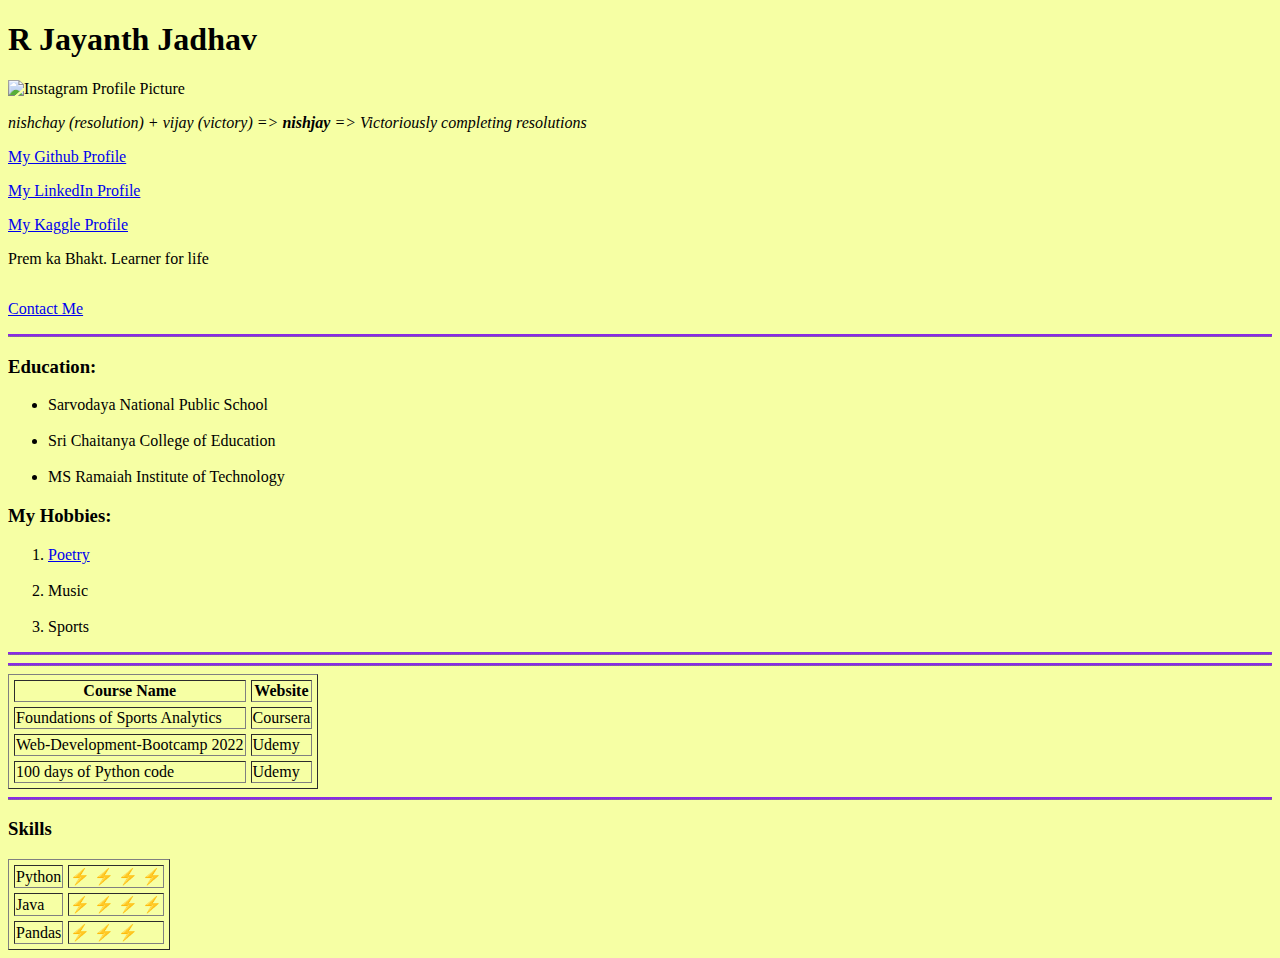
==== HTML-Personal/index.html @ b8f8b4b7 "dottrd" ====
<!DOCTYPE html>
<html lang="en">
<head>
    <meta charset="UTF-8">
    <meta http-equiv="X-UA-Compatible" content="IE=edge">
    <meta name="viewport" content="width=device-width, initial-scale=1.0">
    <title>Nishjay's Personal Site</title>

    <style>
        body
        { 
            background-color: #F6FFA4;

        }

        hr 
        {
            background-color: blueviolet;
            border-style: none;
            height: 2px;
            border-bottom-style: dotted;
        }

    </style>
</head>
<body>
    <h1> R Jayanth Jadhav</h1>
    <table>
        <tr>
            <img src = "https://hosting.photobucket.com/images/i/nishjay1310/301017178_203930925308392_8256375744976507007_n.jpg?width=320&height=320&fit=bounds", alt = "Instagram Profile Picture">

        </tr>
        <tr>
            <p><em>nishchay (resolution) + vijay (victory) => <strong>nishjay</strong> => Victoriously completing resolutions</em></p>
            <p><a href="https://www.github.com/nishjay">My Github Profile</a></p>
            <p><a href="https://www.linkedin.com/in/nishjay/"> My LinkedIn Profile</a></p>
            <p><a href="https://www.kaggle.com/nishjay1310">My Kaggle Profile</a></p>
            <p>Prem ka Bhakt. Learner for life</p>
        </tr>
    </table>
    
    
    
    <p><a href="https://htmlpreview.github.io/?https://github.com/nishJay/Web-Development-Bootcamp/blob/main/HTML-Personal/contactMe.html">Contact Me</a></p>
    <hr>
    <h3> Education:</h3>
        <ul><li>Sarvodaya National Public School</li><br>
            <li>Sri Chaitanya College of Education<br><br></li>
            <li>MS Ramaiah Institute of Technology<br></li>
        </ul>
    
    <h3>My Hobbies: </h3>
    <ol>
        <li><a href="https://www.instagram.com/timefully_true">Poetry</a></li><br>
        <li>Music</li><br>
        <li>Sports</li>
    </ol>
    <hr>
    <table border="1" , cellspacing = "5">
        <thead>
            <tr>
                <th>Course Name</th>
                <th>Website</th>
            </tr>
        </thead>
        <hr>
        <tbody>
        <tr>
            <td>Foundations of Sports Analytics</td><td>Coursera</td>
        </tr>
        <tr>
            <td>Web-Development-Bootcamp 2022</td><td>Udemy</td>
        </tr>
        <tr>
            <td>100 days of Python code</td><td>Udemy</td>
        </tr>
        </tbody>
    </table>
    <hr>
    <h3>Skills</h3>
    <table border = "1", cellspacing = "5">
        <tr>
        <td>Python</td>
        <td>&#9889 &#9889 &#9889 &#9889</td>
        </tr>
        <tr>
            <td>Java</td>
            <td>&#9889 &#9889 &#9889 &#9889</td>
        </tr>
        <tr>
            <td>Pandas</td>
            <td>&#9889 &#9889 &#9889</td>
        </tr>
        
        
    </table>
    

</body>
</html>
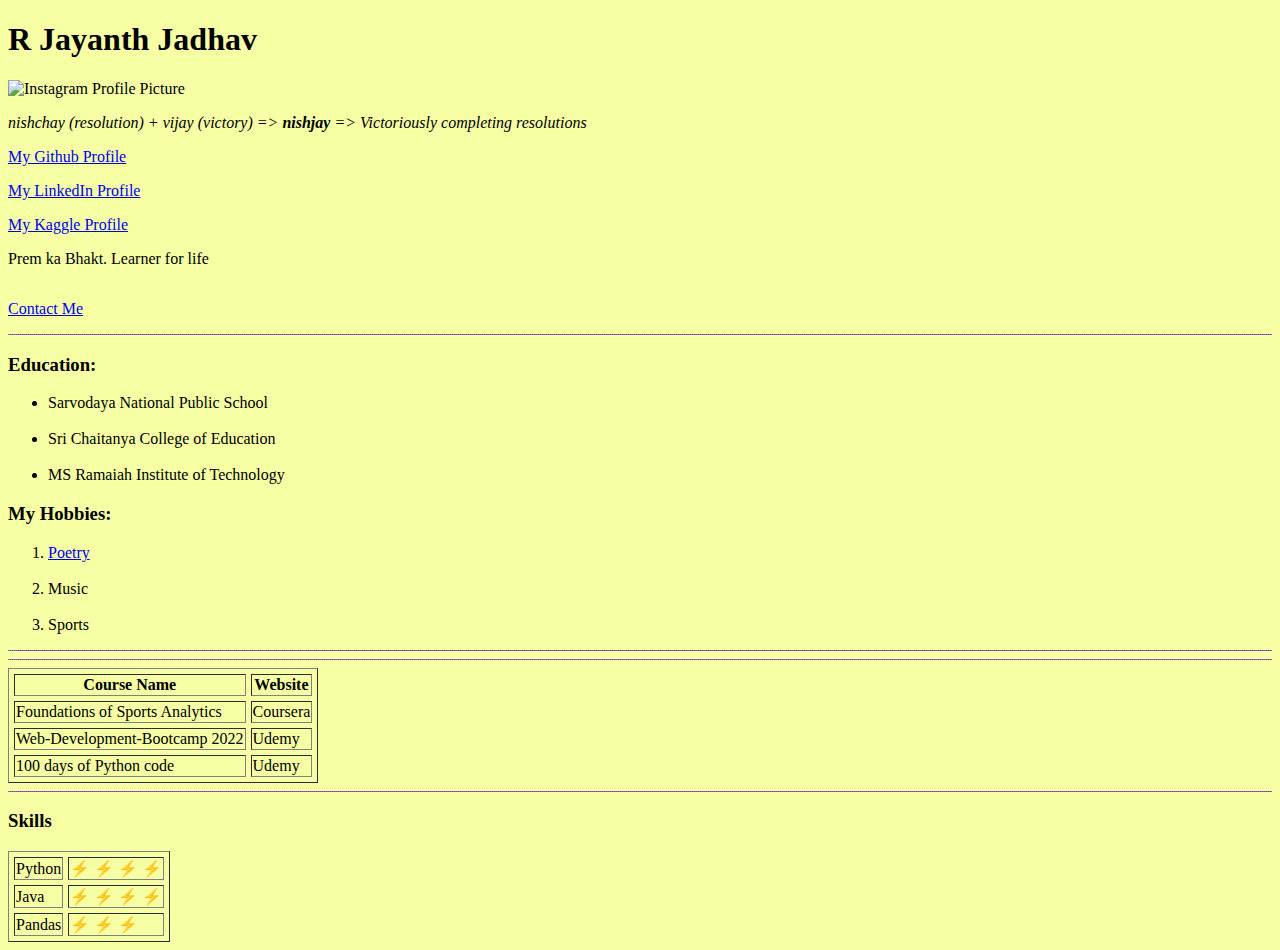
==== commit 8dce285e: "dotted" ====
--- a/HTML-Personal/index.html
+++ b/HTML-Personal/index.html
@@ -16,9 +16,9 @@
         hr 
         {
             background-color: blueviolet;
-            border-style: none;
-            height: 2px;
-            border-bottom-style: dotted;
+            border-style: dotted none none;
+            height: 0px;
+            
         }
 
     </style>
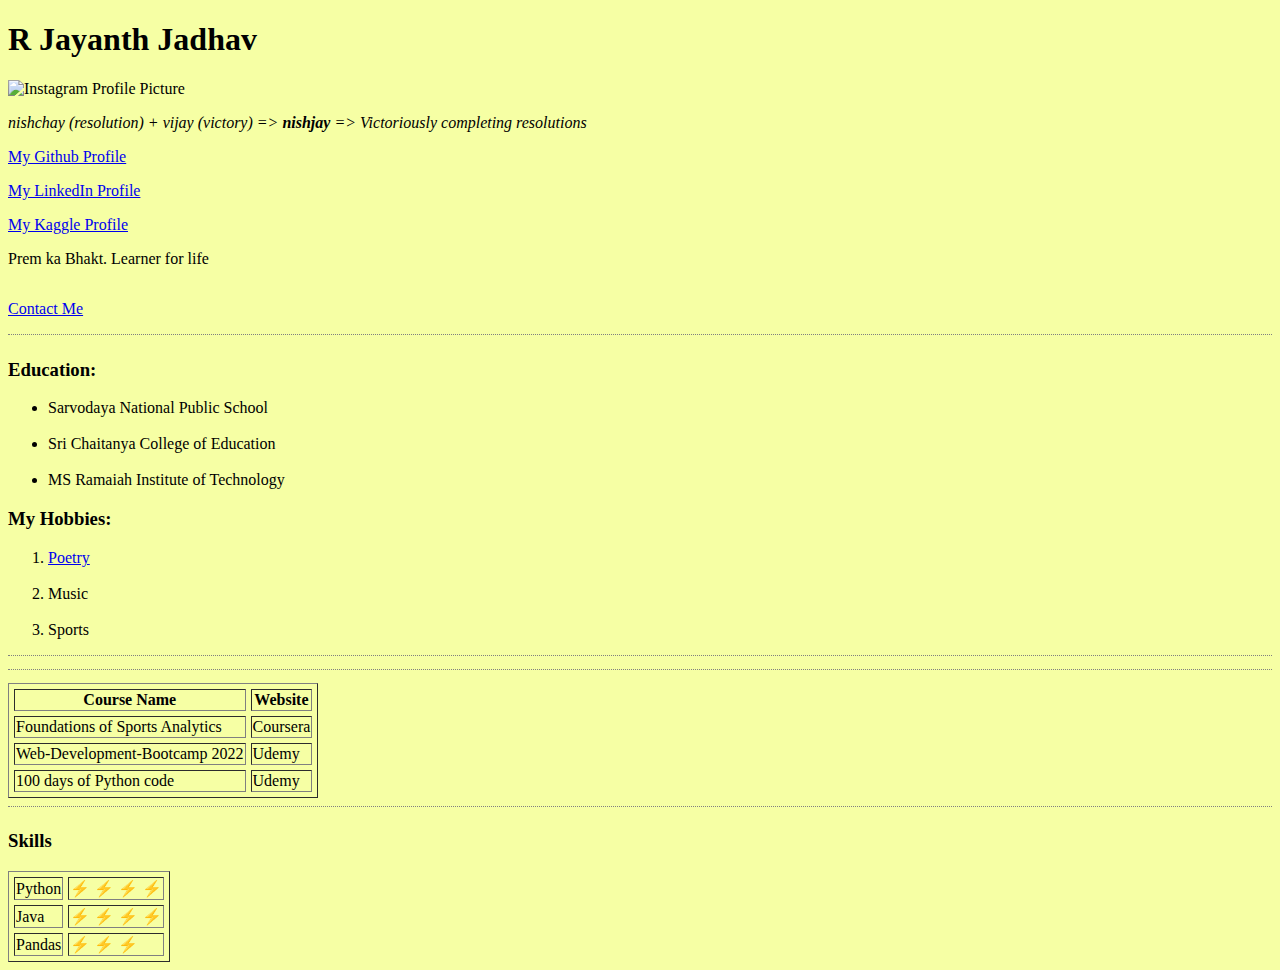
==== commit ecde9a29: "border" ====
--- a/HTML-Personal/index.html
+++ b/HTML-Personal/index.html
@@ -15,9 +15,10 @@
 
         hr 
         {
-            background-color: blueviolet;
+            
             border-style: dotted none none;
-            height: 0px;
+            border-color: gray;
+            height: 5px;
             
         }
 
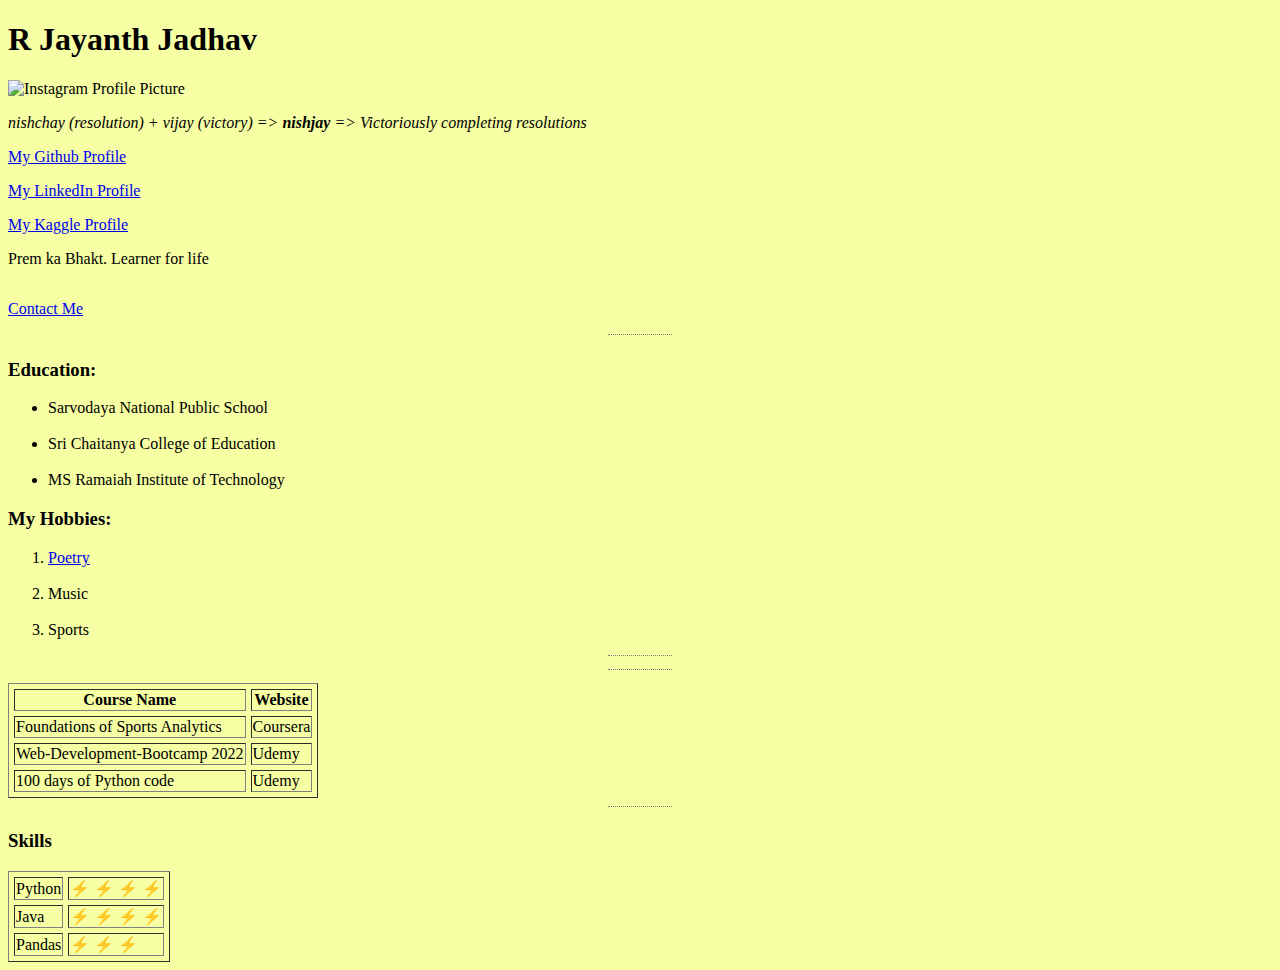
==== commit 9c8b3e56: "width" ====
--- a/HTML-Personal/index.html
+++ b/HTML-Personal/index.html
@@ -19,6 +19,7 @@
             border-style: dotted none none;
             border-color: gray;
             height: 5px;
+            width: 5%;
             
         }
 
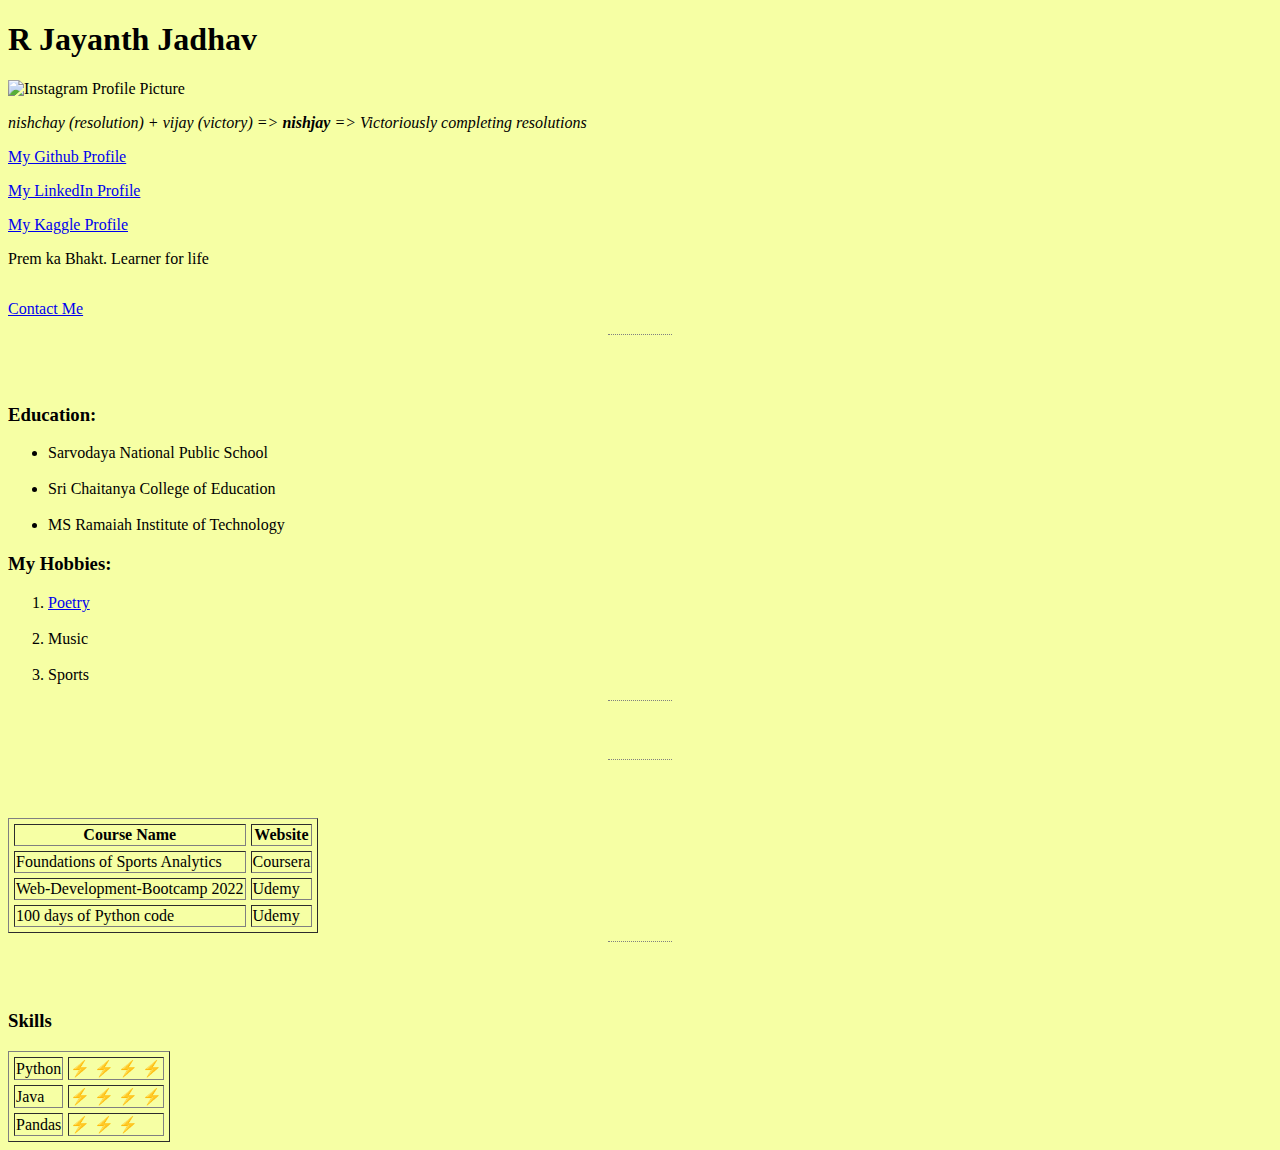
==== commit 0eced038: "Size" ====
--- a/HTML-Personal/index.html
+++ b/HTML-Personal/index.html
@@ -18,7 +18,7 @@
             
             border-style: dotted none none;
             border-color: gray;
-            height: 5px;
+            height: 50px;
             width: 5%;
             
         }
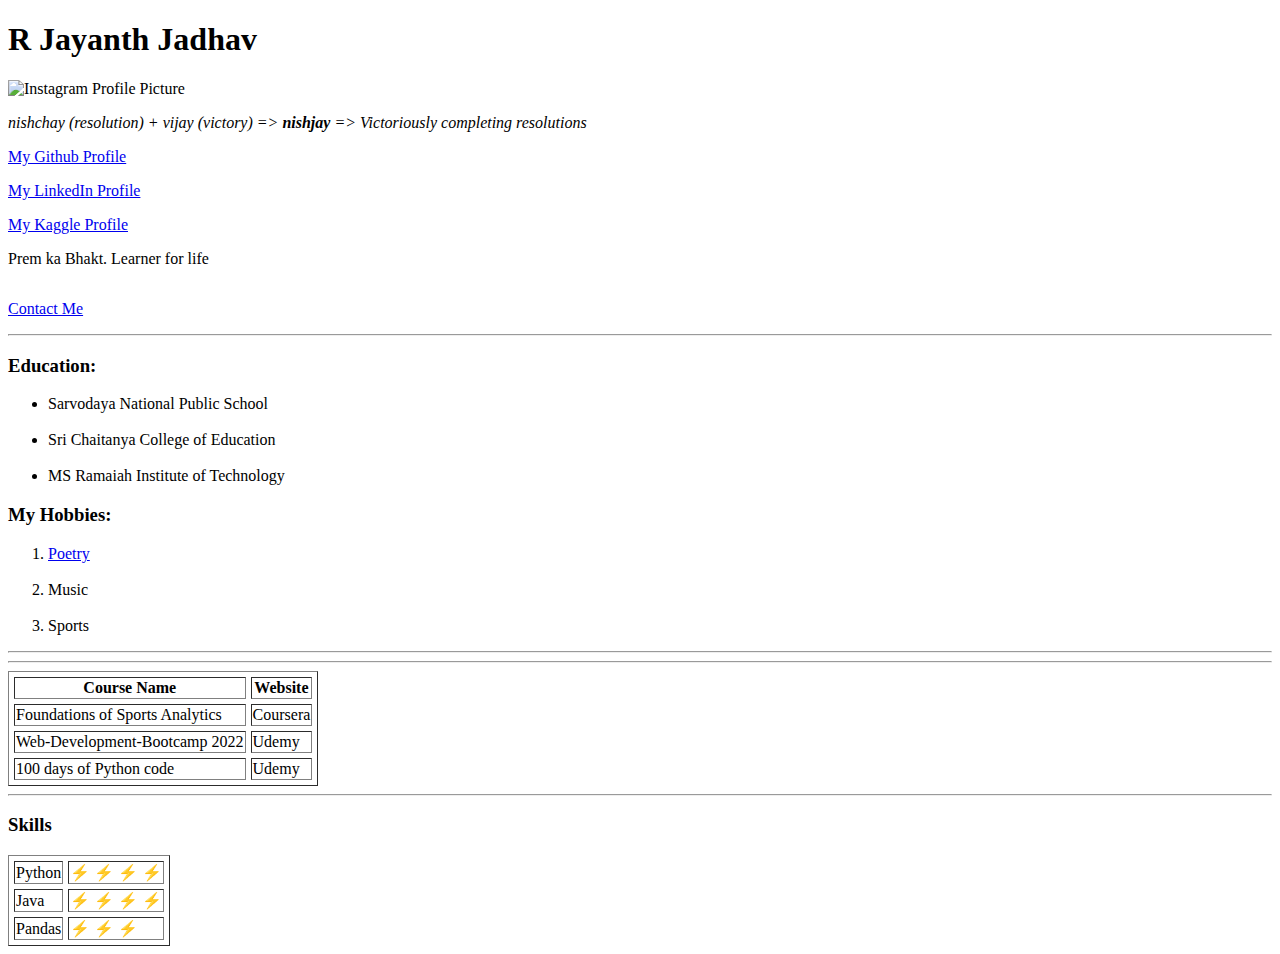
==== commit baf1b160: "css" ====
--- a/HTML-Personal/index.html
+++ b/HTML-Personal/index.html
@@ -5,25 +5,7 @@
     <meta http-equiv="X-UA-Compatible" content="IE=edge">
     <meta name="viewport" content="width=device-width, initial-scale=1.0">
     <title>Nishjay's Personal Site</title>
-
-    <style>
-        body
-        { 
-            background-color: #F6FFA4;
-
-        }
-
-        hr 
-        {
-            
-            border-style: dotted none none;
-            border-color: gray;
-            height: 50px;
-            width: 5%;
-            
-        }
-
-    </style>
+    <link rel ="stylesheet" href = "css/styles.css"
 </head>
 <body>
     <h1> R Jayanth Jadhav</h1>
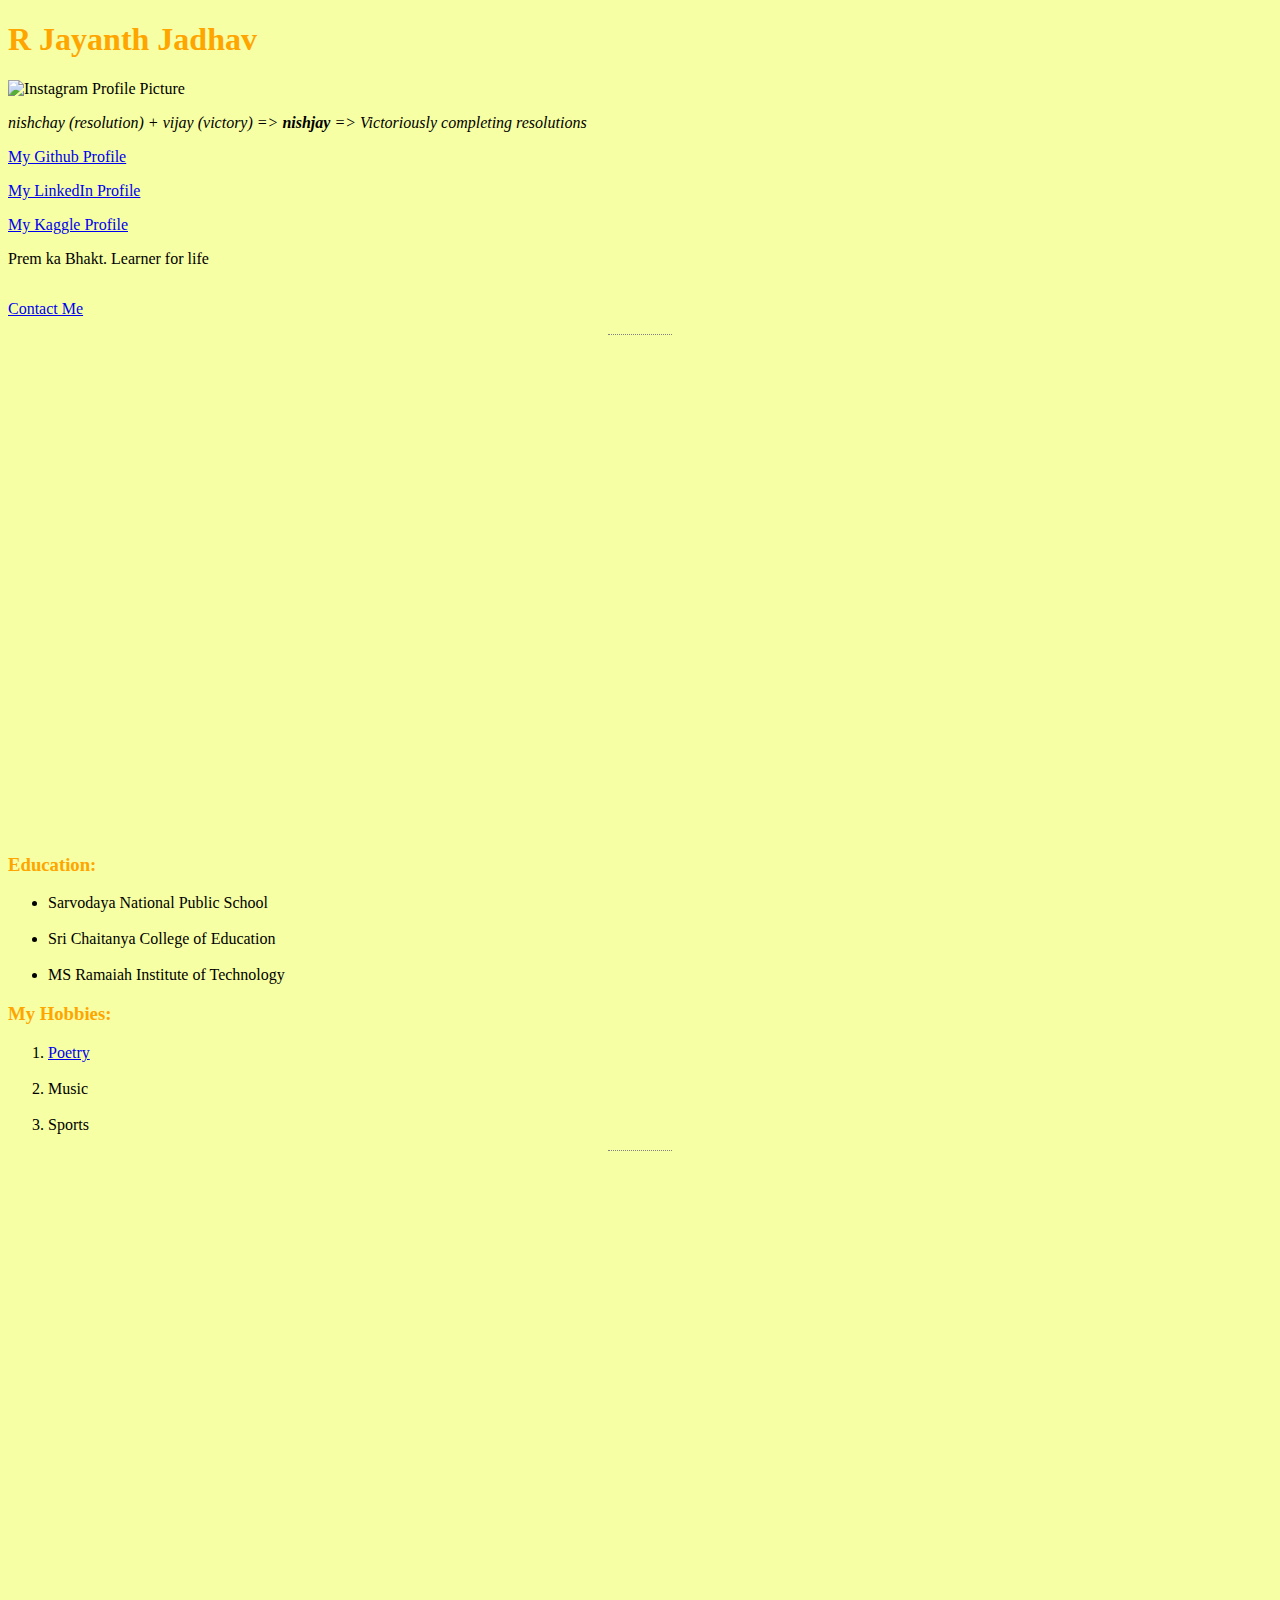
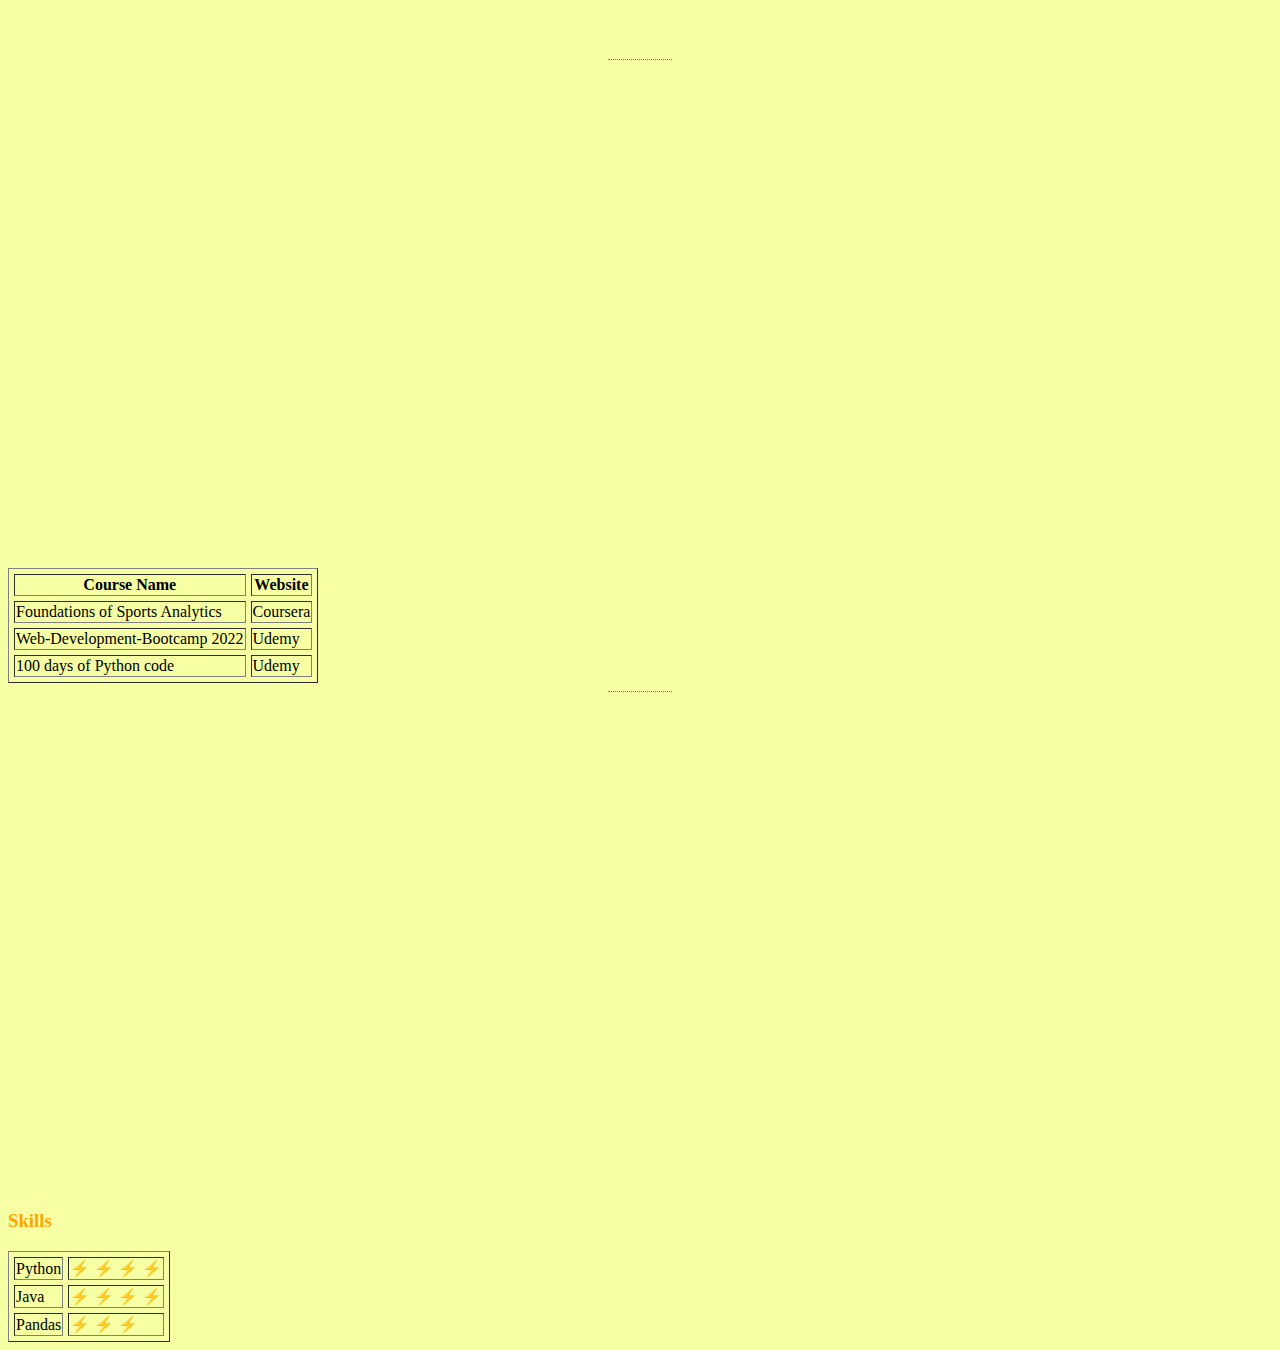
==== commit a12d539f: "link" ====
--- a/HTML-Personal/index.html
+++ b/HTML-Personal/index.html
@@ -5,7 +5,7 @@
     <meta http-equiv="X-UA-Compatible" content="IE=edge">
     <meta name="viewport" content="width=device-width, initial-scale=1.0">
     <title>Nishjay's Personal Site</title>
-    <link rel ="stylesheet" href = "css/styles.css"
+    <link rel ="stylesheet" href = "css/styles.css">
 </head>
 <body>
     <h1> R Jayanth Jadhav</h1>
--- a/HTML-Personal/css/styles.css
+++ b/HTML-Personal/css/styles.css
@@ -0,0 +1,27 @@
+body
+    { 
+            background-color: #F6FFA4;
+
+    }
+
+h1
+{
+    color: orange;
+
+}
+
+h3
+{
+    color: orange;
+}
+
+hr 
+    {
+            
+            border-style: dotted none none;
+            border-color: gray;
+            height: 500px;
+            width: 5%;
+            
+    }
+
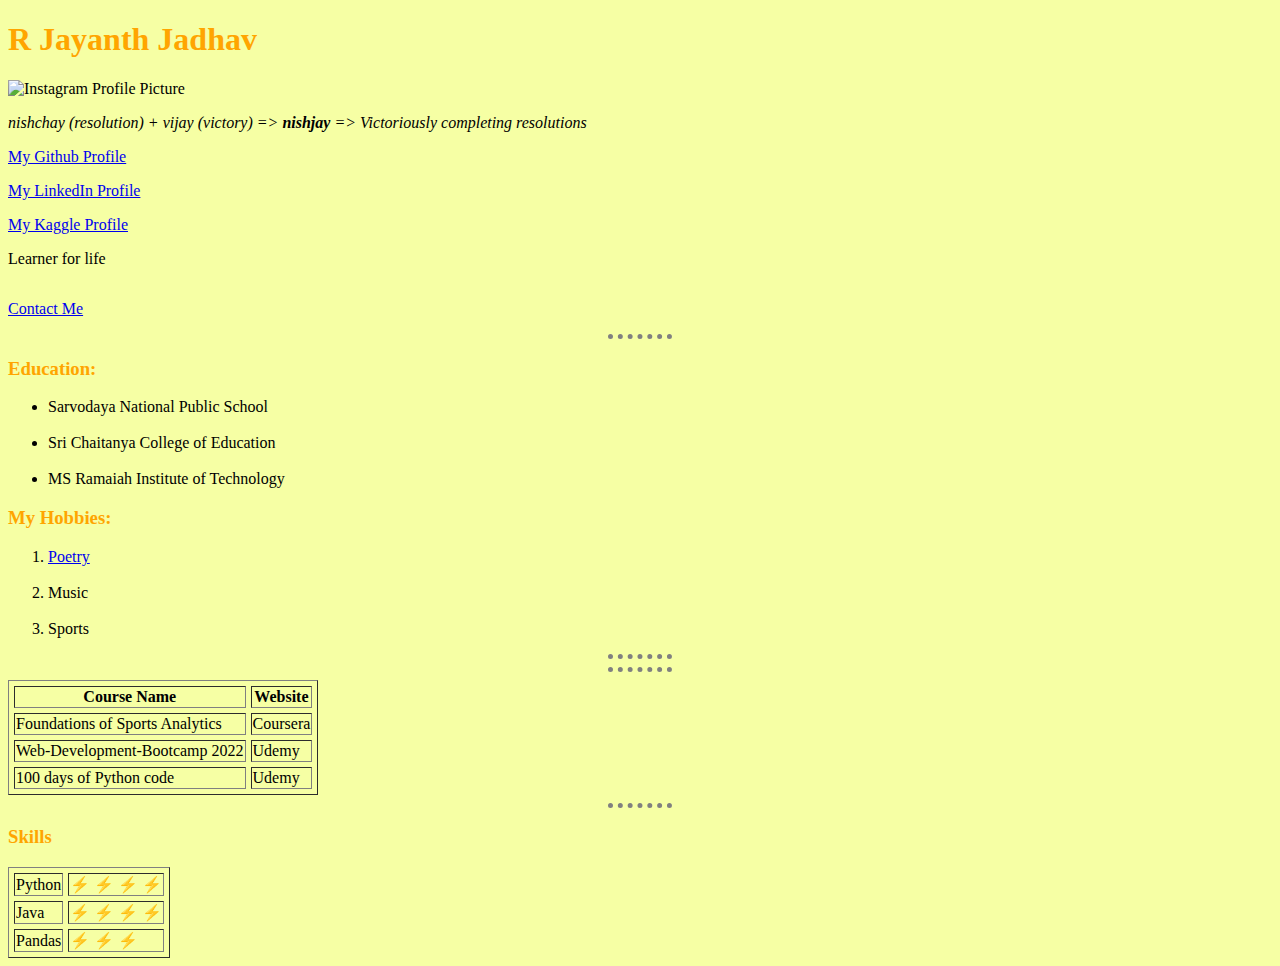
==== commit ef1dbebb: "jj" ====
--- a/HTML-Personal/index.html
+++ b/HTML-Personal/index.html
@@ -19,7 +19,7 @@
             <p><a href="https://www.github.com/nishjay">My Github Profile</a></p>
             <p><a href="https://www.linkedin.com/in/nishjay/"> My LinkedIn Profile</a></p>
             <p><a href="https://www.kaggle.com/nishjay1310">My Kaggle Profile</a></p>
-            <p>Prem ka Bhakt. Learner for life</p>
+            <p>Learner for life</p>
         </tr>
     </table>
     
--- a/HTML-Personal/css/styles.css
+++ b/HTML-Personal/css/styles.css
@@ -20,7 +20,7 @@
             
             border-style: dotted none none;
             border-color: gray;
-            height: 500px;
+            border-width: 5px;
             width: 5%;
             
     }
